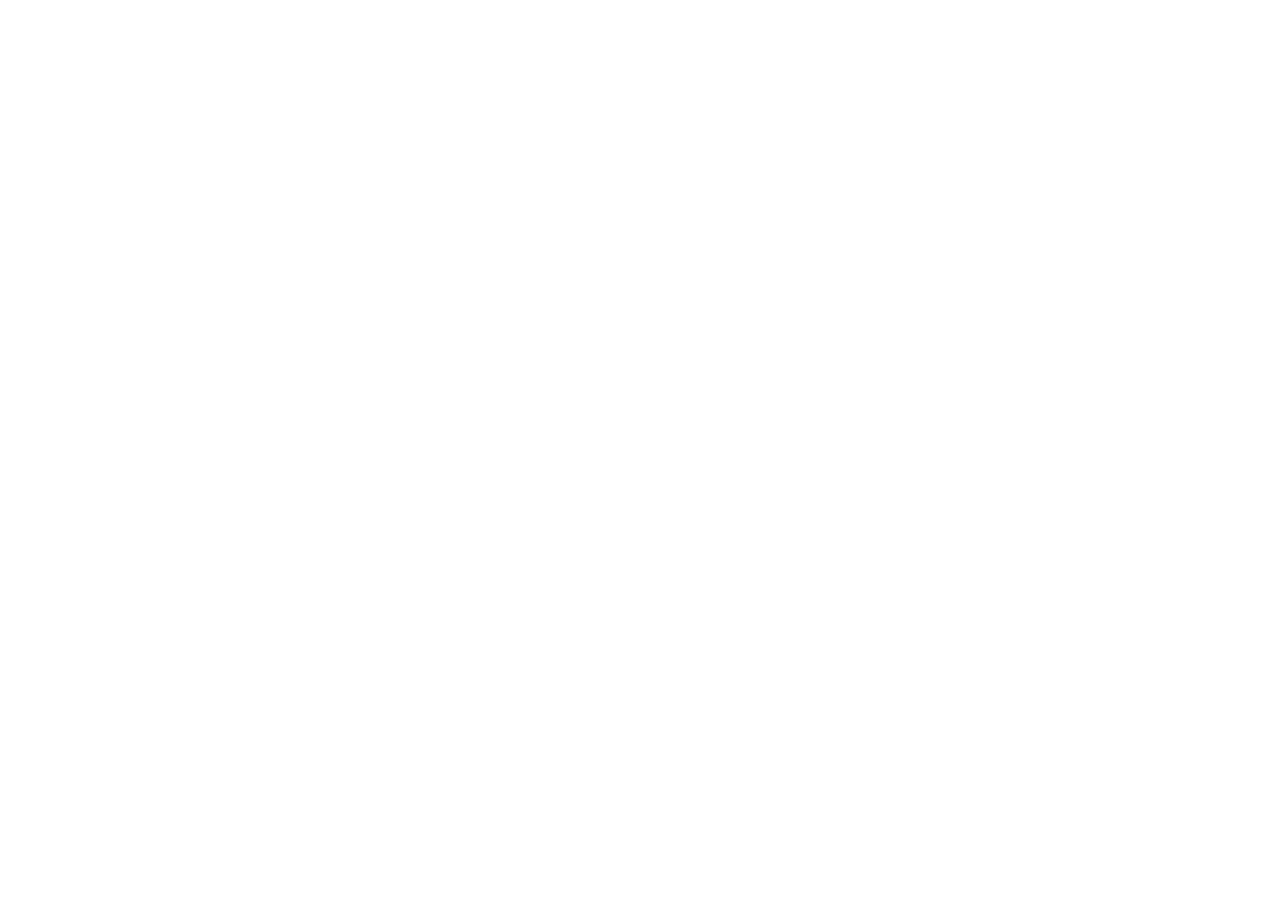
==== index.html @ 6c08bf62 "feat: homepage structure pages" ====
<!DOCTYPE html>
<html lang="pt-br">
  <head>
    <meta charset="UTF-8" />
    <meta http-equiv="X-UA-Compatible" content="IE=edge" />
    <meta name="viewport" content="width=device-width, initial-scale=1.0" />
    <title>Document</title>
  </head>
  <body></body>
</html>
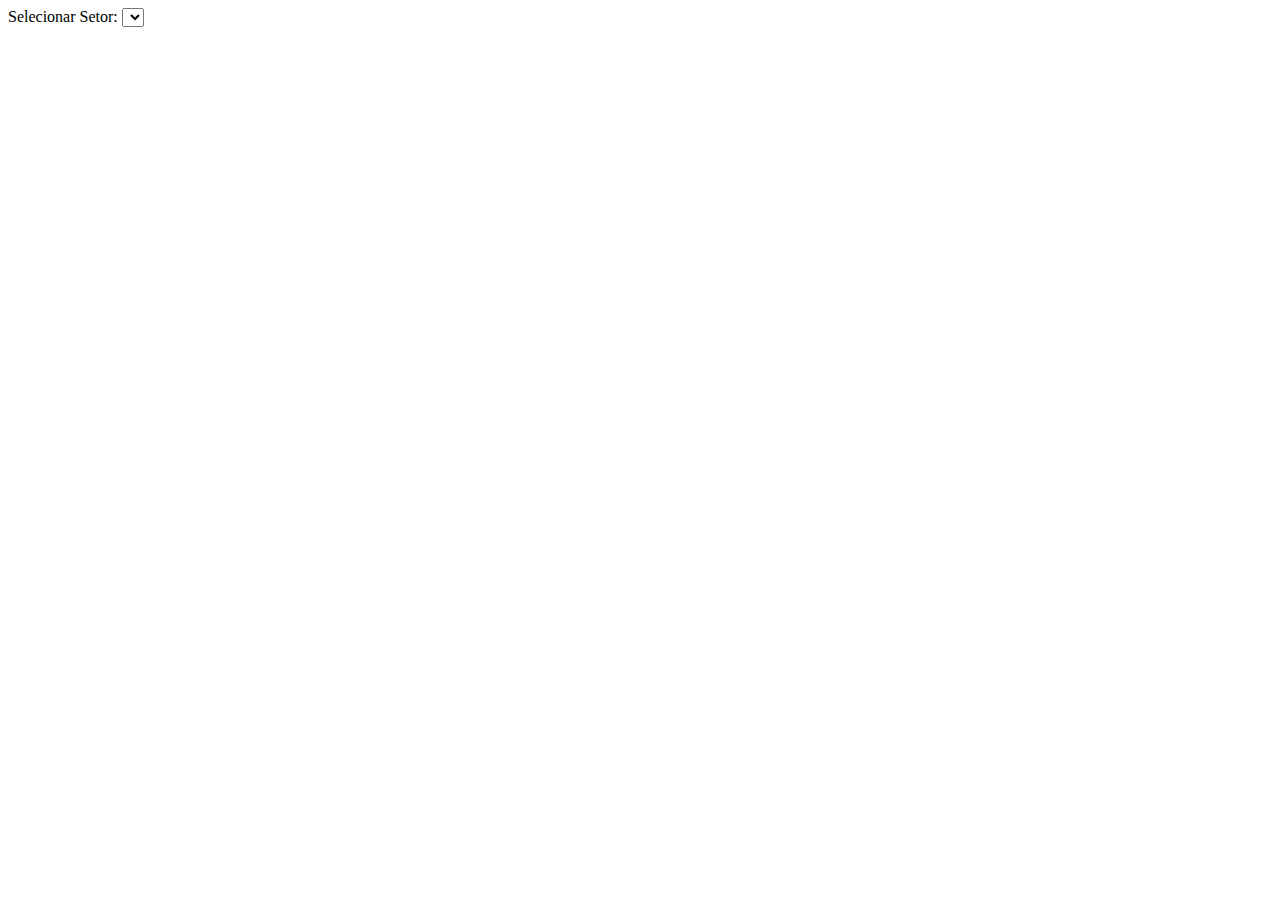
==== commit e150574b: "feat- homepage logic structure" ====
--- a/index.html
+++ b/index.html
@@ -4,7 +4,16 @@
     <meta charset="UTF-8" />
     <meta http-equiv="X-UA-Compatible" content="IE=edge" />
     <meta name="viewport" content="width=device-width, initial-scale=1.0" />
-    <title>Document</title>
+    <link rel="stylesheet" href="./styles/globalStyles.css" />
+    <link rel="stylesheet" href="./styles/index.css" />
+    <title>HomePage - Kenzie Empresas</title>
   </head>
-  <body></body>
+  <body>
+    <label for="sectors-list">Selecionar Setor:</label>
+    <select id="sectors-list" name="carlist" form="carform">
+      <option value="companies"></option>
+    </select>
+    <ul id="companies-list"></ul>
+    <script type="module" src="./scripts/index.js"></script>
+  </body>
 </html>
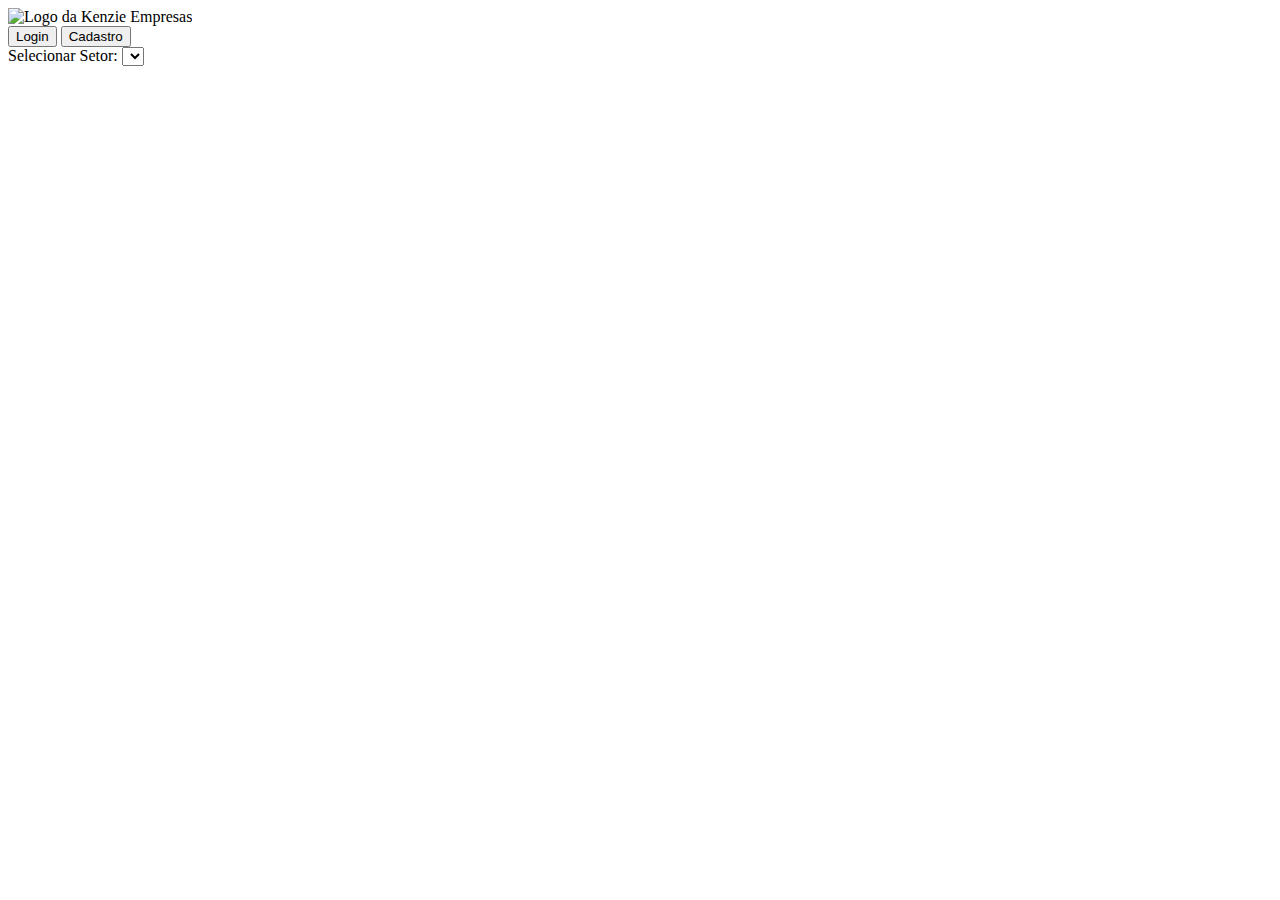
==== commit 7f1e50bb: "feat: register page logic" ====
--- a/index.html
+++ b/index.html
@@ -9,9 +9,19 @@
     <title>HomePage - Kenzie Empresas</title>
   </head>
   <body>
+    <header>
+        <div class="logo-container">
+          <img src="" alt="Logo da Kenzie Empresas" />
+        </div>
+      <div class="buttons">
+        <button class="to-login">Login</button>
+        <button class="to-register">Cadastro</button>
+      </div>
+    </header>
+    <main>
     <label for="sectors-list">Selecionar Setor:</label>
-    <select id="sectors-list" name="carlist" form="carform">
-      <option value="companies"></option>
+    <select id="sectors-list" name="sectors-list">
+      <!-- <option value="companies"></option> -->
     </select>
     <ul id="companies-list"></ul>
     <script type="module" src="./scripts/index.js"></script>
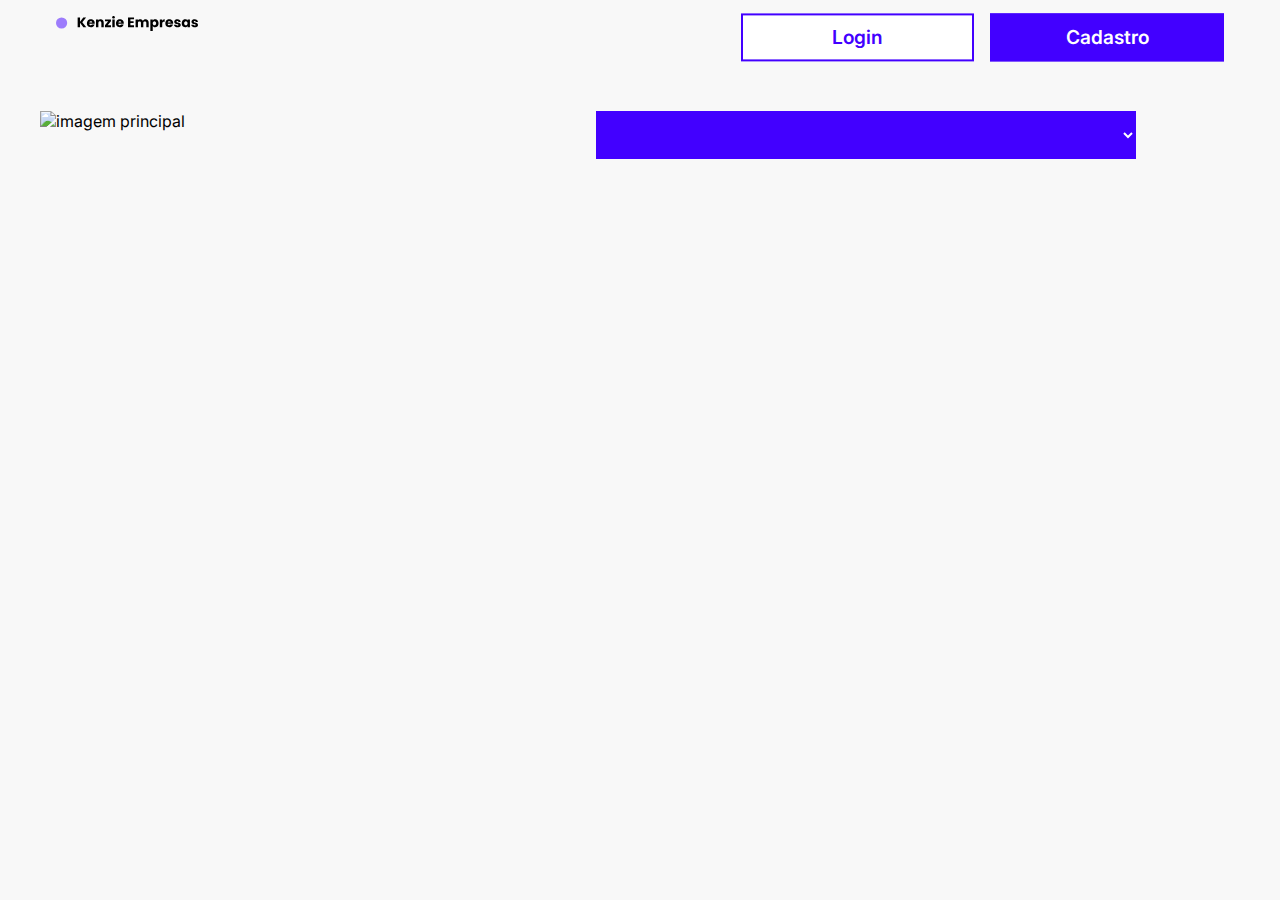
==== commit 084d936d: "feat: homepage(index) style complete" ====
--- a/index.html
+++ b/index.html
@@ -10,20 +10,26 @@
   </head>
   <body>
     <header>
-        <div class="logo-container">
-          <img src="" alt="Logo da Kenzie Empresas" />
-        </div>
+      <div class="logo-container">
+        <img src="./assets/img/logo.svg" alt="Logo da Kenzie Empresas" />
+        <img src="./assets/img/headerMenu.svg" alt="menu" class="menu" />
+      </div>
       <div class="buttons">
-        <button class="to-login">Login</button>
-        <button class="to-register">Cadastro</button>
+        <button class="to-login white-btn">Login</button>
+        <button class="to-register blue-btn">Cadastro</button>
       </div>
     </header>
     <main>
-    <label for="sectors-list">Selecionar Setor:</label>
-    <select id="sectors-list" name="sectors-list">
-      <!-- <option value="companies"></option> -->
-    </select>
-    <ul id="companies-list"></ul>
+      <img
+        class="home-image"
+        src="./assets/img/homeImage.svg"
+        alt="imagem principal"
+      />
+      <div>
+      <select id="sectors-list" name="sectors-list"></select>
+      <ul id="companies-list"></ul>
+      </main>
+    </main>
     <script type="module" src="./scripts/index.js"></script>
   </body>
 </html>
--- a/styles/globalStyles.css
+++ b/styles/globalStyles.css
@@ -0,0 +1,84 @@
+@import url("https://fonts.googleapis.com/css2?family=Inter:wght@100;200;300;400;500;600;700;800;900&display=swap");
+
+:root {
+  --main-color: #4200ff;
+  --white-color: #ffffff;
+  --black-color: #000000;
+  --black-color-opacity: rgba(0, 0, 0, 0.3);
+  --red-color: #ce4646;
+  --green-color: #4ba036;
+  --main-font: "Inter", sans-serif;
+}
+
+* {
+  margin: 0;
+  padding: 0;
+  box-sizing: border-box;
+  font-family: var(--main-font);
+  text-decoration: none;
+  letter-spacing: 0%;
+}
+
+/*Buttons*/
+
+.white-btn {
+  background-color: var(--white-color);
+  color: var(--main-color);
+  height: 3rem;
+  border: 0.125rem solid var(--main-color);
+  padding: 0.5rem 1.25rem;
+  font-size: 1.2rem;
+  font-weight: 600;
+  cursor: pointer;
+}
+
+.blue-btn {
+  background-color: var(--main-color);
+  color: var(--white-color);
+  height: 3rem;
+  border: 0.125rem solid var(--main-color);
+  padding: 0.5rem 1.25rem;
+  font-size: 1.2rem;
+  font-weight: 600;
+  cursor: pointer;
+}
+
+.green-btn {
+  background-color: var(--green-color);
+  color: var(--white-color);
+  height: 3rem;
+  border: 0.125rem solid var(--green-color);
+  padding: 0.5rem 1.25rem;
+  font-size: 1.2rem;
+  font-weight: 600;
+  cursor: pointer;
+}
+
+.red-btn {
+  background-color: var(--white-color);
+  color: var(--red-color);
+  height: 3rem;
+  border: 0.125rem solid var(--red-color);
+  padding: 0.5rem 1.25rem;
+  font-size: 1.2rem;
+  font-weight: 600;
+  cursor: pointer;
+}
+
+input {
+  border: 0.125rem solid var(--black-color-opacity);
+  padding: 0.5rem 1.25rem;
+  font-size: 1.2rem;
+  font-weight: 600;
+  cursor: pointer;
+}
+
+::placeholder {
+  color: var(--black-color-opacity);
+}
+
+body {
+  margin: 0 auto;
+  max-width: 1200px;
+  background-color: #f8f8f8;
+}
--- a/styles/index.css
+++ b/styles/index.css
@@ -0,0 +1,140 @@
+header {
+  display: flex;
+  flex-direction: column;
+  height: 10%;
+  padding: 1rem;
+}
+
+.logo-container {
+  display: flex;
+  justify-content: space-between;
+  align-items: center;
+  padding-bottom: 1rem;
+}
+.buttons {
+  display: none;
+  justify-content: center;
+  align-items: center;
+  gap: 1rem;
+}
+
+.buttons > button {
+  width: 40%;
+}
+
+.active {
+  display: flex;
+}
+main {
+  display: flex;
+  flex-direction: column;
+  height: 90%;
+  align-items: center;
+}
+.home-image {
+  display: none;
+}
+select {
+  background-color: var(--main-color);
+  color: var(--white-color);
+  width: 95vw;
+  height: 3rem;
+  border: none;
+  padding: 0.5rem 1.25rem;
+  font-size: 1.2rem;
+  font-weight: 600;
+  cursor: pointer;
+  text-align: center;
+  font-weight: 400;
+}
+
+#companies-list {
+  list-style: none;
+  display: flex;
+  flex-direction: row;
+  width: 95vw;
+  height: 100%;
+  overflow-y: scroll;
+}
+
+#companies-list > li {
+  background-color: var(--white-color);
+  display: flex;
+  flex-direction: column;
+  align-items: left;
+  justify-content: space-between;
+  min-width: 15rem;
+  height: 13rem;
+  padding: 1rem;
+  border-bottom: 0.125rem solid var(--main-color);
+  margin: 1rem;
+}
+
+#companies-list > li > h1 {
+  font-size: 1.2rem;
+}
+
+#companies-list > li > div {
+  display: flex;
+  flex-direction: column;
+  align-items: left;
+  gap: 1rem;
+}
+
+#companies-list > li > div > button {
+  background-color: var(--white-color);
+  border: 1px solid #4200ff;
+  border-radius: 255px;
+  width: fit-content;
+  padding: 0.5rem;
+}
+
+@media (min-width: 900px) {
+  .menu {
+    display: none;
+  }
+  .buttons {
+    display: flex;
+    justify-content: right;
+  }
+  .buttons > button {
+    width: 20%;
+    transform: translatey(-70%);
+  }
+  main {
+    display: flex;
+    flex-direction: row;
+    flex-wrap: nowrap;
+    gap: 1rem;
+    align-items: flex-start;
+  }
+
+  .home-image {
+    display: flex;
+    width: 45%;
+  }
+  main > div {
+    display: flex;
+    flex-direction: column;
+    width: 45%;
+  }
+  select {
+    width: 100%;
+  }
+
+  #companies-list {
+    display: flex;
+    flex-direction: column;
+    align-items: center;
+    width: 100%;
+    max-height: 100vh;
+    box-sizing: border-box;
+  }
+  #companies-list > li {
+    min-width: 90%;
+    height: 9rem;
+    padding: 1rem;
+    border-bottom: 0.125rem solid var(--main-color);
+    gap: 1rem;
+  }
+}
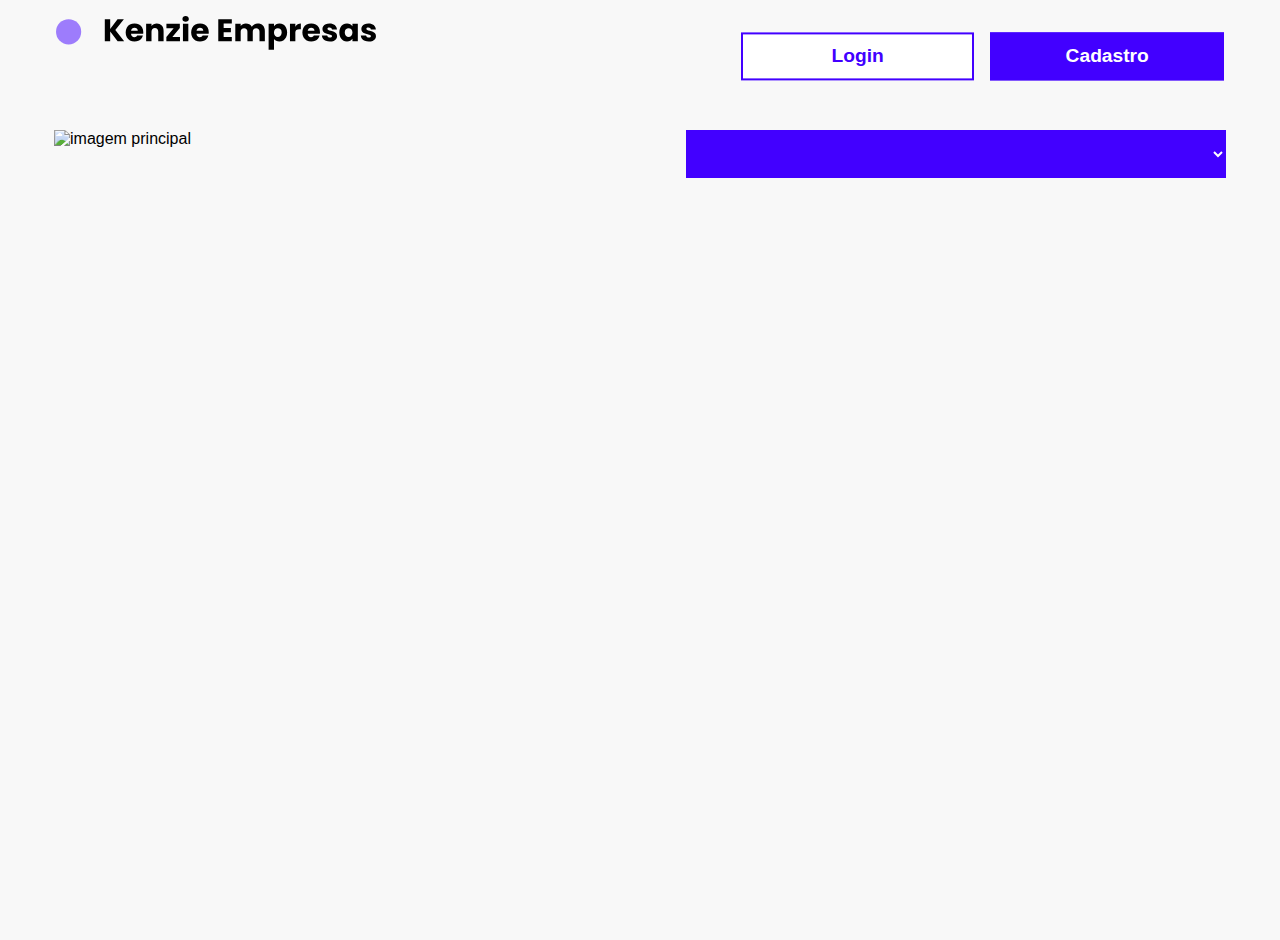
==== commit 9422115a: "fix: all pages styles" ====
--- a/index.html
+++ b/index.html
@@ -11,7 +11,7 @@
   <body>
     <header>
       <div class="logo-container">
-        <img src="./assets/img/logo.svg" alt="Logo da Kenzie Empresas" />
+        <img src="./assets/img/logo.svg" alt="Logo da Kenzie Empresas" class="logo-img" />
         <img src="./assets/img/headerMenu.svg" alt="menu" class="menu" />
       </div>
       <div class="buttons">
--- a/styles/globalStyles.css
+++ b/styles/globalStyles.css
@@ -1,15 +1,3 @@
-@import url("https://fonts.googleapis.com/css2?family=Inter:wght@100;200;300;400;500;600;700;800;900&display=swap");
-
-:root {
-  --main-color: #4200ff;
-  --white-color: #ffffff;
-  --black-color: #000000;
-  --black-color-opacity: rgba(0, 0, 0, 0.3);
-  --red-color: #ce4646;
-  --green-color: #4ba036;
-  --main-font: "Inter", sans-serif;
-}
-
 * {
   margin: 0;
   padding: 0;
@@ -17,6 +5,20 @@
   font-family: var(--main-font);
   text-decoration: none;
   letter-spacing: 0%;
+}
+
+@import url("https://fonts.googleapis.com/css2?family=Inter:wght@100;200;300;400;500;600;700;800;900&display=swap");
+
+:root {
+  --main-color: #4200ff;
+  --white-color: #ffffff;
+  --white-color-opacity: #ffffffe6;
+  --gray-color: #f8f8f8;
+  --red-color: #ce4646;
+  --black-color-opacity: rgba(0, 0, 0, 0.5);
+  --black-color: #030303;
+  --green-color: #4ba036;
+  --main-font: "Inter", sans-serif;
 }
 
 /*Buttons*/
--- a/styles/index.css
+++ b/styles/index.css
@@ -22,9 +22,6 @@
   width: 40%;
 }
 
-.active {
-  display: flex;
-}
 main {
   display: flex;
   flex-direction: column;
@@ -104,19 +101,28 @@
   main {
     display: flex;
     flex-direction: row;
-    flex-wrap: nowrap;
-    gap: 1rem;
+    flex-wrap: wrap;
+    justify-content: center;
+    gap: 2rem;
     align-items: flex-start;
+    height: 90vh;
+  }
+  .logo-img {
+    width: 20rem;
+    position: relative;
+    top: 75%;
   }
 
   .home-image {
     display: flex;
-    width: 45%;
+    width: 50%;
+    height: 90%;
   }
   main > div {
     display: flex;
     flex-direction: column;
     width: 45%;
+    height: 100%;
   }
   select {
     width: 100%;
@@ -127,7 +133,7 @@
     flex-direction: column;
     align-items: center;
     width: 100%;
-    max-height: 100vh;
+    height: 85%;
     box-sizing: border-box;
   }
   #companies-list > li {
@@ -138,3 +144,7 @@
     gap: 1rem;
   }
 }
+
+.active {
+  display: flex;
+}
